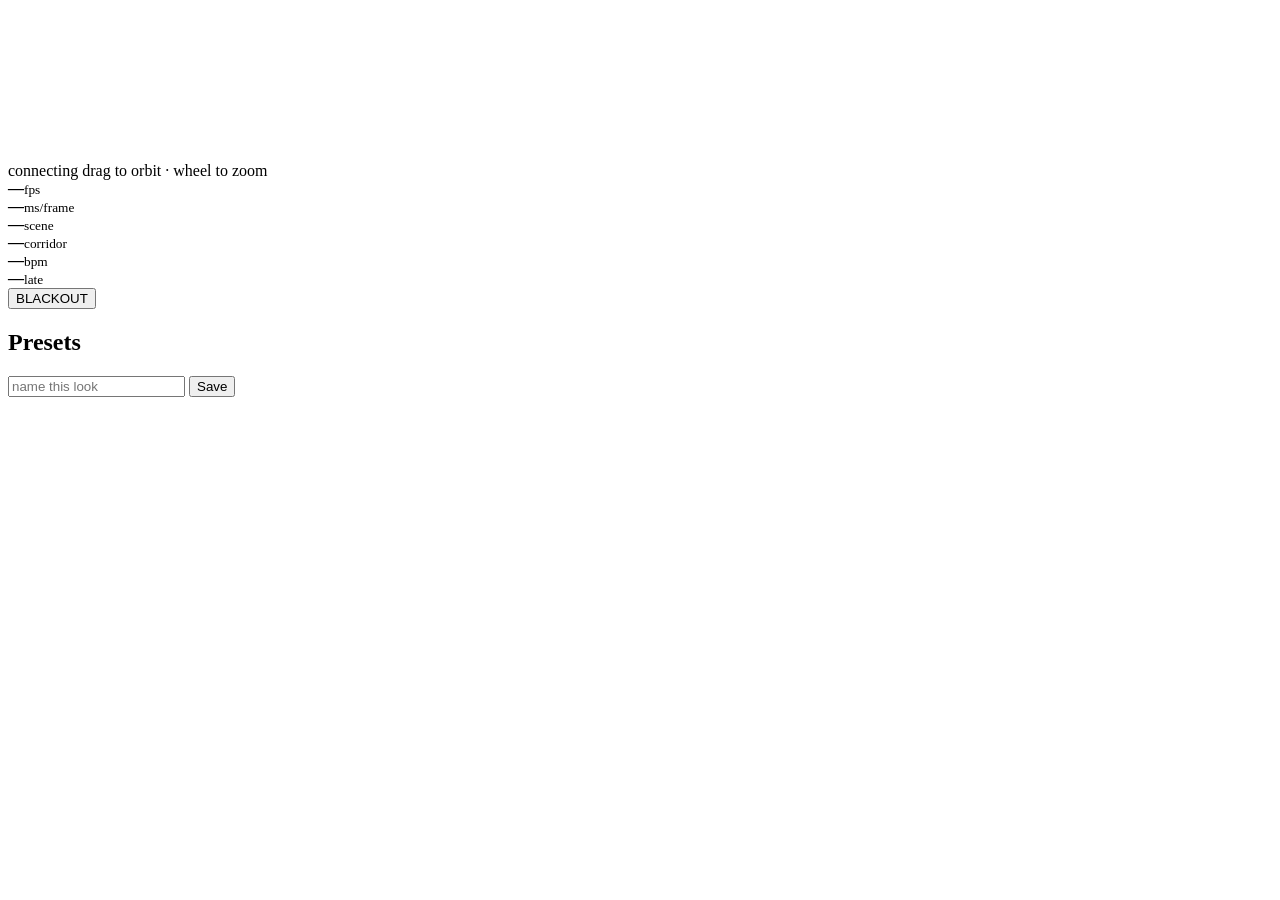
==== live/static/index.html @ 601cac88 "Live engine: renderer, effect vocabulary and browser UI (M1-M3) Real-time lighting for the rig: DDP " ====
<!doctype html>
<html lang="en">
<head>
<meta charset="utf-8">
<meta name="viewport" content="width=device-width, initial-scale=1">
<title>Triangles &mdash; live</title>
<link rel="stylesheet" href="/static/style.css">
</head>
<body>
<main>
  <section id="stage">
    <canvas id="preview"></canvas>
    <div id="overlay">
      <span id="link" class="pill bad">connecting</span>
      <span id="target" class="pill"></span>
      <span id="draw" class="pill"></span>
      <span id="hint">drag to orbit &middot; wheel to zoom</span>
    </div>
  </section>

  <aside id="panel">
    <div id="readout">
      <div class="stat"><b id="s-fps">&mdash;</b><small>fps</small></div>
      <div class="stat"><b id="s-render">&mdash;</b><small>ms/frame</small></div>
      <div class="stat"><b id="s-scene">&mdash;</b><small>scene</small></div>
      <div class="stat"><b id="s-pattern">&mdash;</b><small>corridor</small></div>
      <div class="stat"><b id="s-bpm">&mdash;</b><small>bpm</small></div>
      <div class="stat"><b id="s-late">&mdash;</b><small>late</small></div>
    </div>
    <div id="beat"><i></i></div>

    <button id="blackout" class="big">BLACKOUT</button>

    <div id="controls"></div>

    <div id="presets">
      <h2>Presets</h2>
      <div class="row">
        <input id="preset-name" placeholder="name this look" maxlength="40">
        <button id="preset-save">Save</button>
      </div>
      <ul id="preset-list"></ul>
    </div>

    <p id="warning"></p>
  </aside>
</main>
<script src="/static/app.js"></script>
</body>
</html>
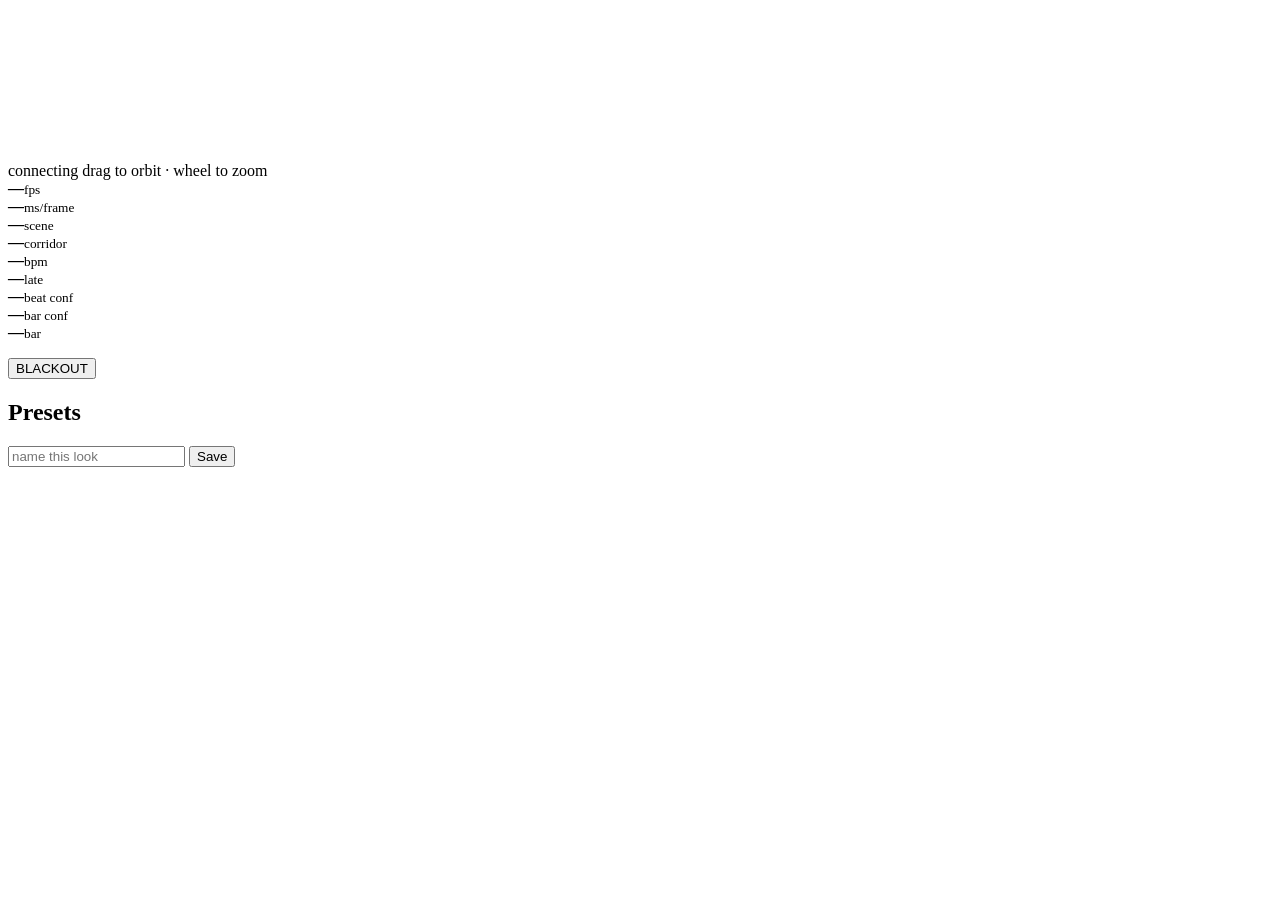
==== commit 968eaa21: "Live engine: bar phase, state machine, live arranger, full loop (M5-M6) The loop closes. Audio in, a" ====
--- a/live/static/index.html
+++ b/live/static/index.html
@@ -26,8 +26,13 @@
       <div class="stat"><b id="s-pattern">&mdash;</b><small>corridor</small></div>
       <div class="stat"><b id="s-bpm">&mdash;</b><small>bpm</small></div>
       <div class="stat"><b id="s-late">&mdash;</b><small>late</small></div>
+      <div class="stat"><b id="s-conf">&mdash;</b><small>beat conf</small></div>
+      <div class="stat"><b id="s-barconf">&mdash;</b><small>bar conf</small></div>
+      <div class="stat"><b id="s-bar">&mdash;</b><small>bar</small></div>
     </div>
     <div id="beat"><i></i></div>
+    <div id="bar"><i></i></div>
+    <p id="why"></p>
 
     <button id="blackout" class="big">BLACKOUT</button>
 
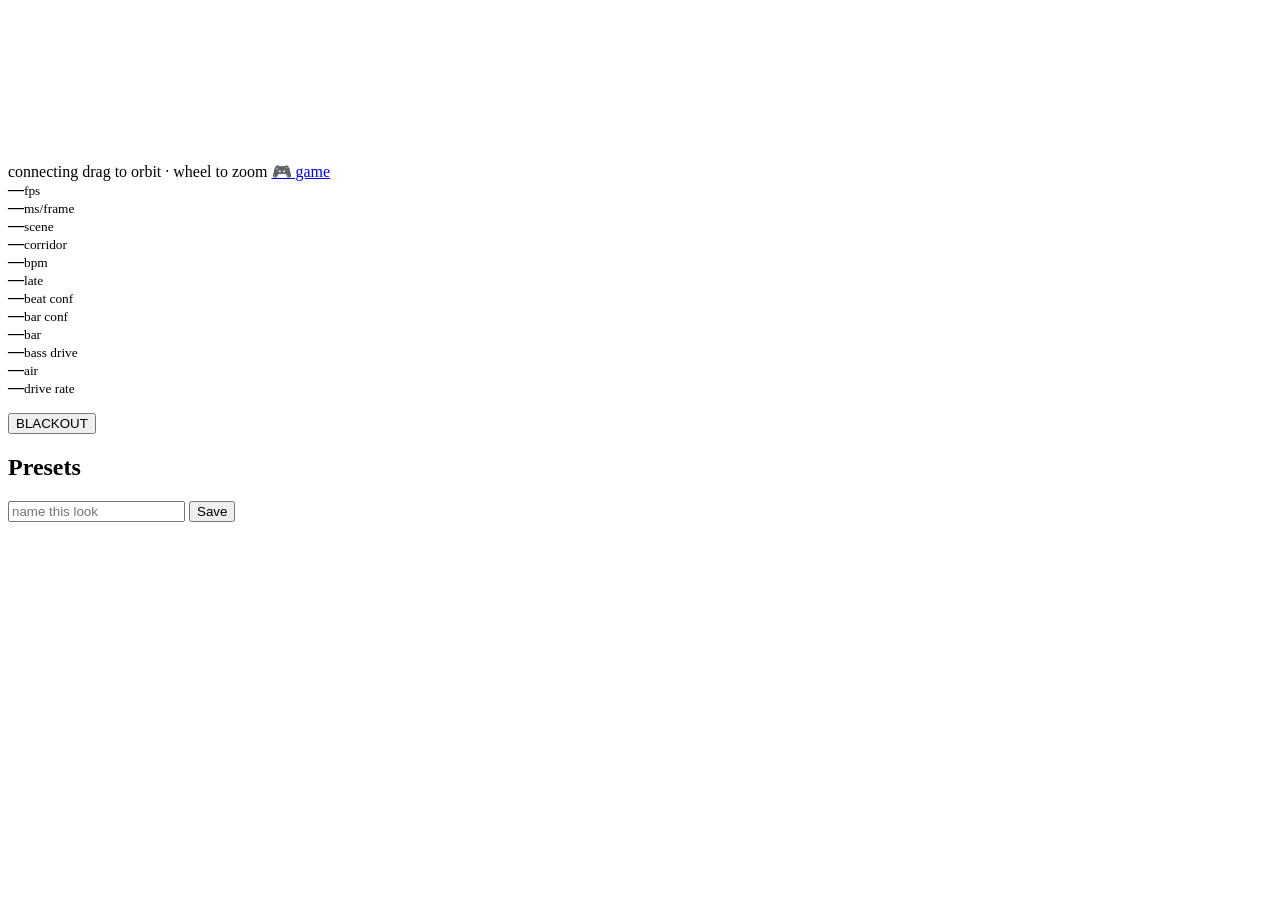
==== commit 37d3ff07: "Game mode: snake and Pac-Man on the nets, played from /game A game on the rig, with the show untouch" ====
--- a/live/static/index.html
+++ b/live/static/index.html
@@ -15,6 +15,7 @@
       <span id="target" class="pill"></span>
       <span id="draw" class="pill"></span>
       <span id="hint">drag to orbit &middot; wheel to zoom</span>
+      <a id="game-link" class="pill" href="/game">&#127918; game</a>
     </div>
   </section>
 
@@ -29,6 +30,9 @@
       <div class="stat"><b id="s-conf">&mdash;</b><small>beat conf</small></div>
       <div class="stat"><b id="s-barconf">&mdash;</b><small>bar conf</small></div>
       <div class="stat"><b id="s-bar">&mdash;</b><small>bar</small></div>
+      <div class="stat"><b id="s-bass">&mdash;</b><small>bass drive</small></div>
+      <div class="stat"><b id="s-air">&mdash;</b><small>air</small></div>
+      <div class="stat"><b id="s-rate">&mdash;</b><small>drive rate</small></div>
     </div>
     <div id="beat"><i></i></div>
     <div id="bar"><i></i></div>
@@ -50,6 +54,7 @@
     <p id="warning"></p>
   </aside>
 </main>
+<script src="/static/preview.js"></script>
 <script src="/static/app.js"></script>
 </body>
 </html>
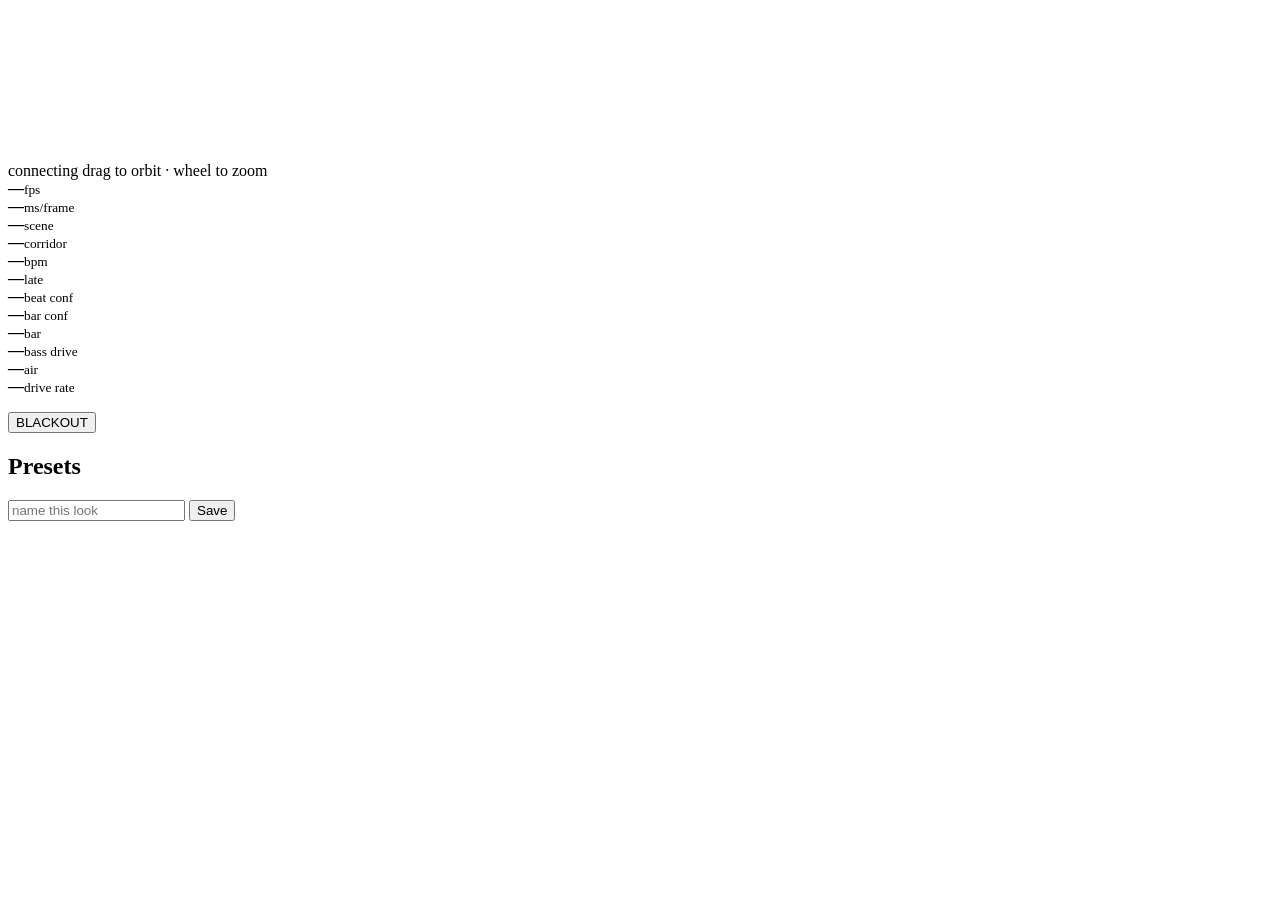
==== commit 7c2d1278: "Audio drive: bass drives motion, highs colour -- an experiment behind a knob Off by default, and off" ====
--- a/live/static/index.html
+++ b/live/static/index.html
@@ -15,7 +15,6 @@
       <span id="target" class="pill"></span>
       <span id="draw" class="pill"></span>
       <span id="hint">drag to orbit &middot; wheel to zoom</span>
-      <a id="game-link" class="pill" href="/game">&#127918; game</a>
     </div>
   </section>
 
@@ -54,7 +53,6 @@
     <p id="warning"></p>
   </aside>
 </main>
-<script src="/static/preview.js"></script>
 <script src="/static/app.js"></script>
 </body>
 </html>
